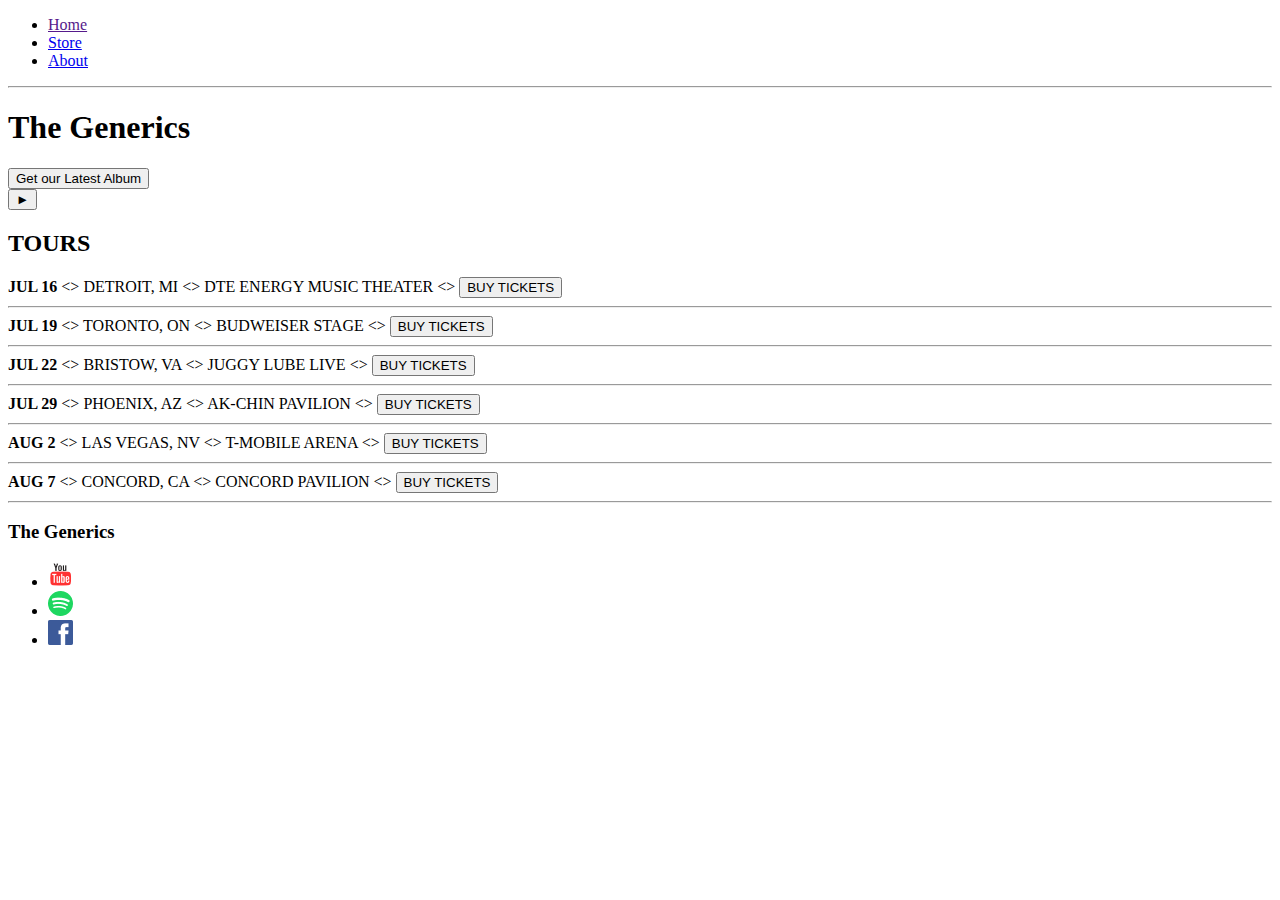
==== index.html @ 8ebdda34 "Initaial layout" ====
<!DOCTYPE html>
<html lang="en">
<head>
    <meta charset="UTF-8">
    <meta name="viewport" content="width=device-width, initial-scale=1.0">
    <meta http-equiv="X-UA-Compatible" content="ie=edge">
    <title>Document</title>
</head>
<body>
    <header>
        <nav>
            <ul>
                <li><a href="">Home</a></li>
                <li><a href="#">Store</a></li>
                <li><a href="about.html">About</a></li>
            </ul>
        </nav>
        <hr>
        <h1>The Generics</h1>
        <button>Get our Latest Album</button>
        <br>
        <!-- TODO: Fine suitable background image  --> 
        <button>&#9658;</button>
    </header>
    <section>
        <h2>TOURS</h2>
        <div>
            <div>
               <strong>JUL 16</strong> 
               &lt;&gt;
               <span>DETROIT, MI</span>
               &lt;&gt;
               <span>DTE ENERGY MUSIC THEATER</span>
               &lt;&gt;
               <button type="button">BUY TICKETS</button>
               <hr>
            </div>
        </div>
        <div>
            <div>
               <strong>JUL 19</strong> 
               &lt;&gt;
               <span>TORONTO, ON</span>
               &lt;&gt;
               <span>BUDWEISER STAGE</span>
               &lt;&gt;
               <button type="button">BUY TICKETS</button>
               <hr>
            </div>
        </div>
        <div>
            <div>
               <strong>JUL 22</strong> 
               &lt;&gt;
               <span>BRISTOW, VA</span>
               &lt;&gt;
               <span>JUGGY LUBE LIVE</span>
               &lt;&gt;
               <button type="button">BUY TICKETS</button>
               <hr>
            </div>
        </div>
        <div>
            <div>
               <strong>JUL 29</strong> 
               &lt;&gt;
               <span>PHOENIX, AZ</span>
               &lt;&gt;
               <span>AK-CHIN PAVILION</span>
               &lt;&gt;
               <button type="button">BUY TICKETS</button>
               <hr>
            </div>
        </div>
        <div>
            <div>
               <strong>AUG 2</strong> 
               &lt;&gt;
               <span>LAS VEGAS, NV</span>
               &lt;&gt;
               <span>T-MOBILE ARENA</span>
               &lt;&gt;
               <button type="button">BUY TICKETS</button>
               <hr>
            </div>
        </div>
        <div>
            <div>
               <strong>AUG 7</strong> 
               &lt;&gt;
               <span>CONCORD, CA</span>
               &lt;&gt;
               <span>CONCORD PAVILION</span>
               &lt;&gt;
               <button type="button">BUY TICKETS</button>
               <hr>
            </div>
        </div>
    </section>
        <footer>
            <h3>The Generics</h3>
            <ul>
                <li><img src="Images/YouTube Logo.png" alt=""></li>
                <li><img src="Images/Spotify Logo.png" alt=""></li>
                <li><img src="Images/Facebook Logo.png" alt=""></li>
            </ul>
        </footer>
    
</body>
</html>
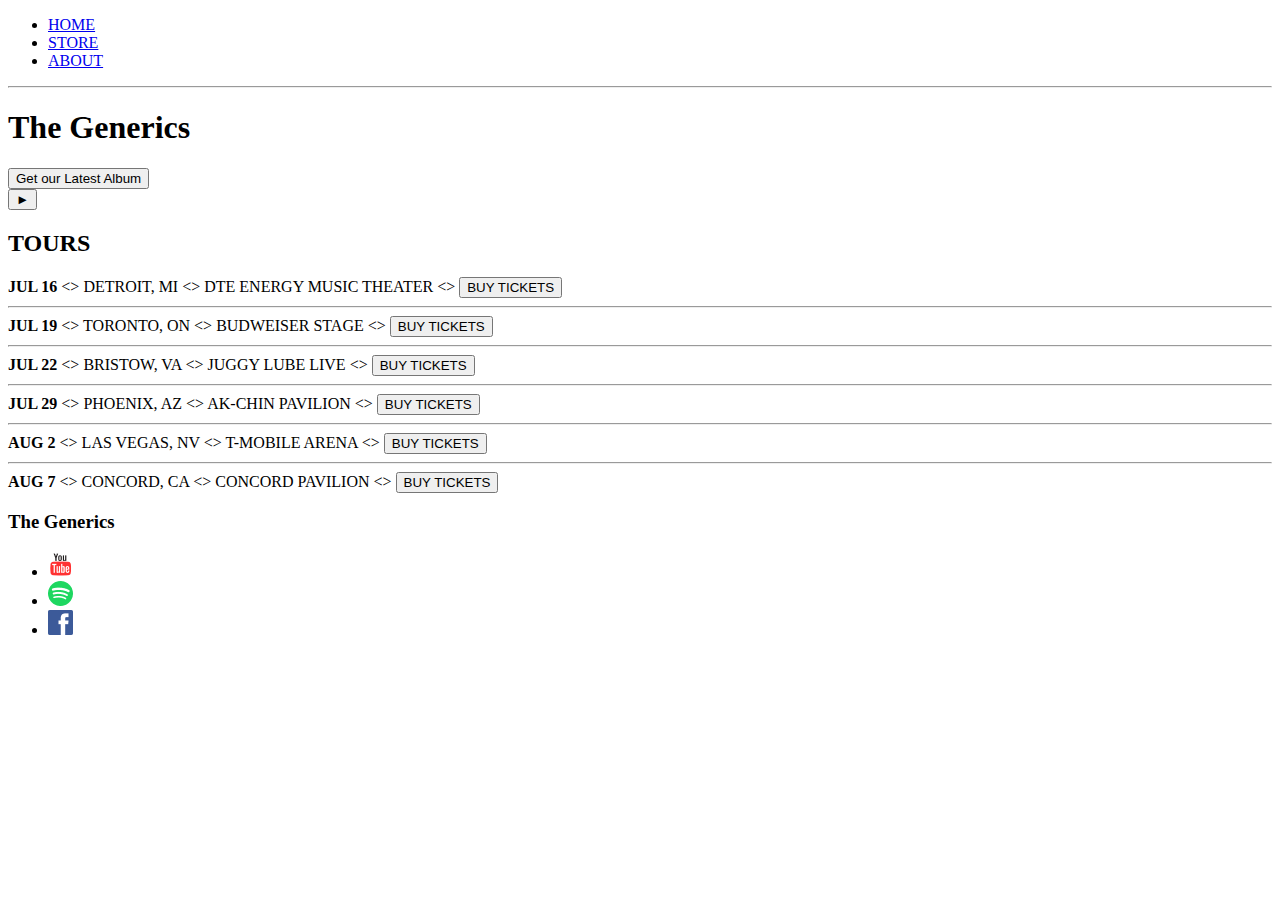
==== commit dce0dd01: "Added a store page and Links to social platforms in all the pages. Also updated index and about page" ====
--- a/index.html
+++ b/index.html
@@ -2,17 +2,18 @@
 <html lang="en">
 <head>
     <meta charset="UTF-8">
+    <meta name="description" content="This is the description">
     <meta name="viewport" content="width=device-width, initial-scale=1.0">
     <meta http-equiv="X-UA-Compatible" content="ie=edge">
-    <title>Document</title>
+    <title>The Generics</title>
 </head>
 <body>
     <header>
         <nav>
             <ul>
-                <li><a href="">Home</a></li>
-                <li><a href="#">Store</a></li>
-                <li><a href="about.html">About</a></li>
+                <li><a href="index.html">HOME</a></li>
+                <li><a href="store.html">STORE</a></li>
+                <li><a href="about.html">ABOUT</a></li>
             </ul>
         </nav>
         <hr>
@@ -93,18 +94,29 @@
                <span>CONCORD PAVILION</span>
                &lt;&gt;
                <button type="button">BUY TICKETS</button>
-               <hr>
             </div>
         </div>
     </section>
-        <footer>
+    <footer>
             <h3>The Generics</h3>
             <ul>
-                <li><img src="Images/YouTube Logo.png" alt=""></li>
-                <li><img src="Images/Spotify Logo.png" alt=""></li>
-                <li><img src="Images/Facebook Logo.png" alt=""></li>
+                <li>
+                    <a href="https://www.youtube.com/">
+                        <img src="Images/YouTube Logo.png" alt="YouTube">
+                    </a>
+                </li>
+                <li>
+                    <a href="https://www.spotify.com/">
+                        <img src="Images/Spotify Logo.png" alt="Spotify">
+                    </a>
+    
+                </li>
+                <li>
+                    <a href="https://www.facebook.com">
+                        <img src="Images/Facebook Logo.png" alt="Facebook">
+                    </a>
+                </li>
             </ul>
         </footer>
-    
 </body>
 </html>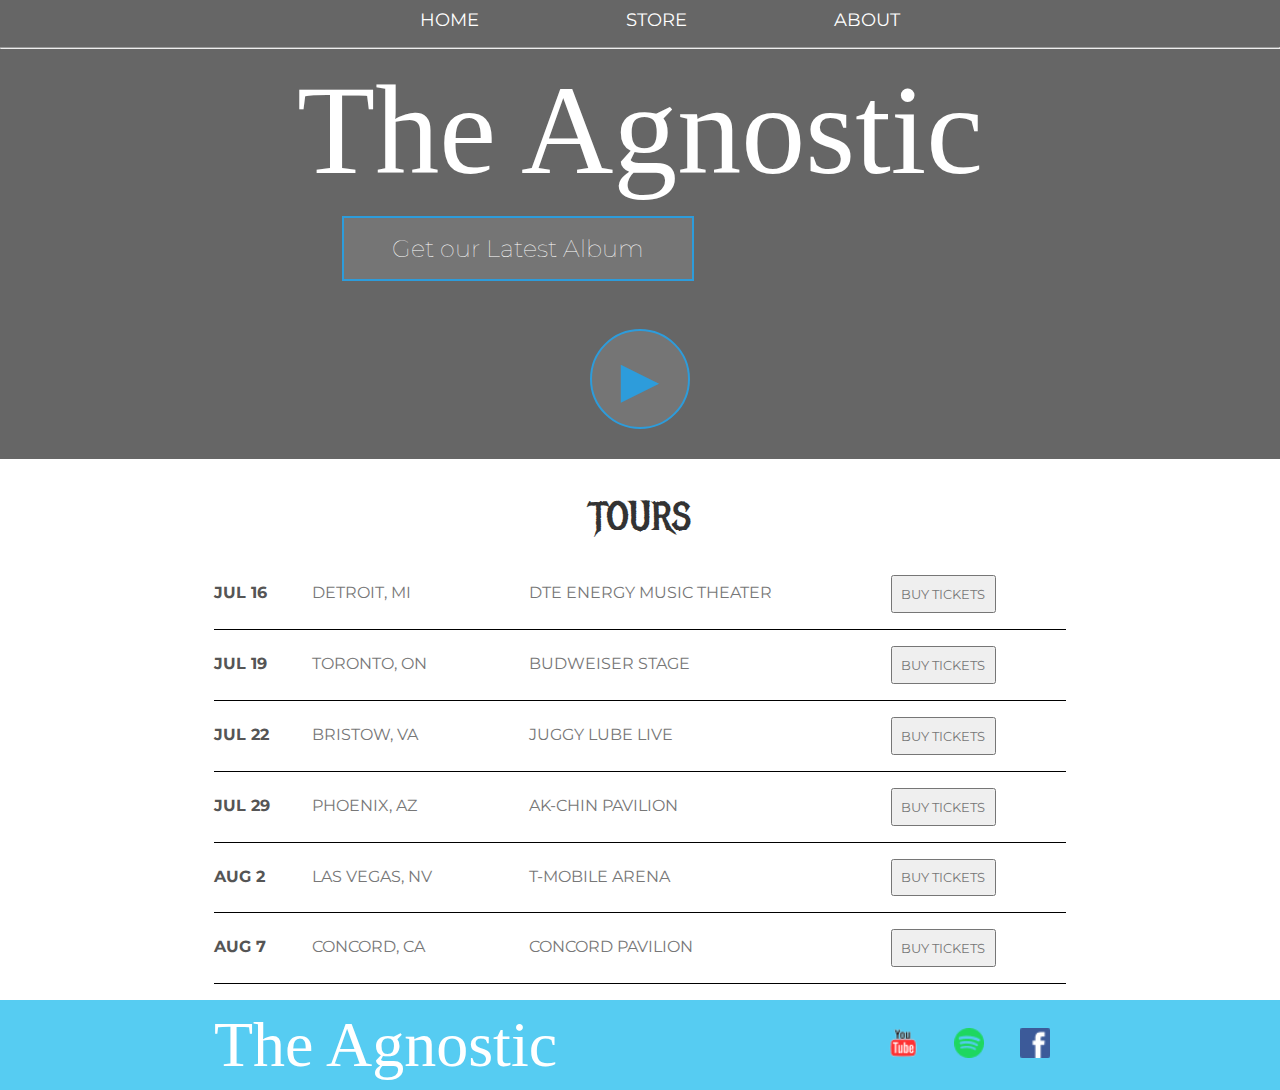
==== commit e99439db: "added styles" ====
--- a/index.html
+++ b/index.html
@@ -1,15 +1,18 @@
 <!DOCTYPE html>
 <html lang="en">
+
 <head>
     <meta charset="UTF-8">
     <meta name="description" content="This is the description">
     <meta name="viewport" content="width=device-width, initial-scale=1.0">
     <meta http-equiv="X-UA-Compatible" content="ie=edge">
-    <title>The Generics</title>
+    <link rel="stylesheet" href="styles.css">
+    <title>The Agnostic | Home</title>
 </head>
+
 <body>
-    <header>
-        <nav>
+    <header class="main-header">
+        <nav class="nav main-nav">
             <ul>
                 <li><a href="index.html">HOME</a></li>
                 <li><a href="store.html">STORE</a></li>
@@ -17,106 +20,96 @@
             </ul>
         </nav>
         <hr>
-        <h1>The Generics</h1>
-        <button>Get our Latest Album</button>
-        <br>
-        <!-- TODO: Fine suitable background image  --> 
-        <button>&#9658;</button>
+        <h1 class="band-name band-name-large">The Agnostic</h1>
+        <div class="container">
+            <button class="btn btn-header" type="button">Get our Latest Album</button>
+        </div>
+       
+        <button class="btn btn-header btn-play" type="button">&#9658;</button>
     </header>
-    <section>
-        <h2>TOURS</h2>
+    <section class="content-section container">
+        <h2 class="section-header">TOURS</h2>
         <div>
-            <div>
-               <strong>JUL 16</strong> 
-               &lt;&gt;
-               <span>DETROIT, MI</span>
-               &lt;&gt;
-               <span>DTE ENERGY MUSIC THEATER</span>
-               &lt;&gt;
-               <button type="button">BUY TICKETS</button>
-               <hr>
+            <div class="tour-row">
+                <span class="tour-item tour-date">JUL 16</span>
+                <span class="tour-item tour-city">DETROIT, MI</span>
+             
+                <span class="tour-item tour-arena">DTE ENERGY MUSIC THEATER</span>
+               
+                <button class="btn tour-btn" type="button">BUY TICKETS</button>
             </div>
         </div>
         <div>
-            <div>
-               <strong>JUL 19</strong> 
-               &lt;&gt;
-               <span>TORONTO, ON</span>
-               &lt;&gt;
-               <span>BUDWEISER STAGE</span>
-               &lt;&gt;
-               <button type="button">BUY TICKETS</button>
-               <hr>
+            <div class="tour-row">
+                <span class="tour-item tour-date">JUL 19</span>
+                
+                <span class="tour-item tour-city">TORONTO, ON</span>
+               
+                <span class="tour-item tour-arena">BUDWEISER STAGE</span>
+             
+                <button class="btn tour-btn" type="button">BUY TICKETS</button>
             </div>
         </div>
         <div>
-            <div>
-               <strong>JUL 22</strong> 
-               &lt;&gt;
-               <span>BRISTOW, VA</span>
-               &lt;&gt;
-               <span>JUGGY LUBE LIVE</span>
-               &lt;&gt;
-               <button type="button">BUY TICKETS</button>
-               <hr>
+            <div class="tour-row">
+                <span class="tour-item tour-date">JUL 22</span>
+             
+                <span class="tour-item tour-city">BRISTOW, VA</span>
+               
+                <span class="tour-item tour-arena">JUGGY LUBE LIVE</span>
+                <button class="btn tour-btn" type="button">BUY TICKETS</button>
             </div>
         </div>
         <div>
-            <div>
-               <strong>JUL 29</strong> 
-               &lt;&gt;
-               <span>PHOENIX, AZ</span>
-               &lt;&gt;
-               <span>AK-CHIN PAVILION</span>
-               &lt;&gt;
-               <button type="button">BUY TICKETS</button>
-               <hr>
+            <div class="tour-row">
+                <span class="tour-item tour-date">JUL 29</span>
+                <span class="tour-item tour-city">PHOENIX, AZ</span>
+                <span class="tour-item tour-arena">AK-CHIN PAVILION</span>
+                <button class="btn tour-btn" type="button">BUY TICKETS</button>
             </div>
         </div>
         <div>
-            <div>
-               <strong>AUG 2</strong> 
-               &lt;&gt;
-               <span>LAS VEGAS, NV</span>
-               &lt;&gt;
-               <span>T-MOBILE ARENA</span>
-               &lt;&gt;
-               <button type="button">BUY TICKETS</button>
-               <hr>
+            <div class="tour-row">
+                <span class="tour-item tour-date">AUG 2</span>
+                <span class="tour-item tour-city">LAS VEGAS, NV</span>
+                <span class="tour-item tour-arena">T-MOBILE ARENA</span>
+                <button class="btn tour-btn" type="button">BUY TICKETS</button>
+                
             </div>
         </div>
         <div>
-            <div>
-               <strong>AUG 7</strong> 
-               &lt;&gt;
-               <span>CONCORD, CA</span>
-               &lt;&gt;
-               <span>CONCORD PAVILION</span>
-               &lt;&gt;
-               <button type="button">BUY TICKETS</button>
+            <div class="tour-row">
+                <span class="tour-item tour-date">AUG 7</span>
+                <span class="tour-item tour-city">CONCORD, CA</span>
+                <span class="tour-item tour-arena">CONCORD PAVILION</span>
+                <button class="btn tour-btn" type="button">BUY TICKETS</button>
             </div>
         </div>
     </section>
-    <footer>
-            <h3>The Generics</h3>
-            <ul>
-                <li>
-                    <a href="https://www.youtube.com/">
-                        <img src="Images/YouTube Logo.png" alt="YouTube">
-                    </a>
-                </li>
-                <li>
-                    <a href="https://www.spotify.com/">
-                        <img src="Images/Spotify Logo.png" alt="Spotify">
-                    </a>
-    
-                </li>
-                <li>
-                    <a href="https://www.facebook.com">
-                        <img src="Images/Facebook Logo.png" alt="Facebook">
-                    </a>
-                </li>
-            </ul>
-        </footer>
+    <footer class="main-footer">
+            <div class="container main-footer-container">
+                    <h3 class="band-name band-name-small">The Agnostic</h3>
+                    <ul class="nav footer-nav">
+                        <li>
+                            <a href="https://www.youtube.com/">
+                                <img src="Images/YouTube Logo.png" alt="YouTube">
+                            </a>
+                        </li>
+                        <li>
+                            <a href="https://www.spotify.com/">
+                                <img src="Images/Spotify Logo.png" alt="Spotify">
+                            </a>
+            
+                        </li>
+                        <li>
+                            <a href="https://www.facebook.com">
+                                <img src="Images/Facebook Logo.png" alt="Facebook">
+                            </a>
+                        </li>
+                    </ul>
+            </div>
+                
+            </footer>
 </body>
+
 </html>--- a/styles.css
+++ b/styles.css
@@ -0,0 +1,186 @@
+@import url('https://fonts.googleapis.com/css?family=Raleway:300,400');
+@import url('https://db.onlinewebfonts.com/c/57d038810942f99c1d5f6aa97fb3c697?family=Booter+-+Zero+Zero');
+@import url("https://fonts.googleapis.com/css?family=Metal+Mania&display=swap");
+@import url("https://fonts.googleapis.com/css?family=Metal+Mania|Montserrat&display=swap");
+
+* {
+    box-sizing: border-box;
+    font-family: Montserrat;
+    color: #777
+}
+
+
+html, body {
+    margin: 0;
+    padding: 0;
+}
+
+.nav ul {
+    margin: 0;
+}
+
+.nav li {
+    display: inline;
+}
+
+.nav a {
+    display: inline-block;
+    padding: .5em;
+    color: white;
+    text-decoration: none;
+}
+
+.nav a:hover {
+    background-color: rgba(255,255,255, .3);
+}
+
+.main-nav {
+    text-align: center;
+    font-size: 1.1em;
+    font-weight: ligher;
+    border-bottom: 1px soild rgba(255, 255, 255, .3);
+}
+
+.main-nav li {
+    padding: 0 5%;
+}
+
+
+.main-header {
+    background-color: rgba(0,0,0, .6);
+    background-image: url("images/Header\ Background.jpg");
+    background-blend-mode: multiply;
+    background-size: cover;
+    padding-bottom: 30px;
+}
+
+.band-name {
+    text-align: center;
+    margin: 0;
+    font-size: 4em;
+    font-family: "Booter - Zero Zero";
+    font-weight: normal;
+    color: white;
+}
+
+.band-name-large {
+    font-size: 8em;
+}
+
+.content-section {
+    margin: 1em;
+}
+
+.container {
+    max-width: 900px;
+    margin: 0 auto;
+    padding: 0 1.5em;
+}
+
+.section-header {
+    font-family: metal mania;
+    font-weight: normal;
+    color: #333;
+    text-align: center;
+    font-size: 2.5em;
+}
+
+.about-band-image {
+    float: left;
+    height: 200px;
+    width: 200px;
+    margin: 15px;
+    border-radius: 50%;
+}
+
+.main-footer {
+    background: #56CCF2;
+    color: white;
+    padding: .25em 0;
+}
+
+.main-footer-container {
+    display: flex;
+    align-items: center;
+
+}
+
+
+.main-footer-container ul {
+    flex-grow: 1;
+    text-align: end;
+}
+
+
+.footer-nav li {
+    padding: 0 .5em;
+}
+
+.footer-nav img {
+    width: 30px;
+    height: 30px;
+}
+
+.btn {
+    text-align: center;
+    vertical-align: middle;
+    padding: .67em;
+    cursor: pointer;
+}
+
+.btn-header {
+    margin: .5em 15% 2em 15%;
+    color: white;
+    border: 2px solid #2D9CDB;
+    background-color: rgba(255,255,255, .1);
+    border-radius: 0;
+    font-size: 1.5em;
+    font-weight: lighter;
+    padding-left: 2em;
+    padding-right: 2em;
+}
+
+.btn-header:hover {
+    background-color: rgba(255,255,255, .3);
+}
+
+.btn-play {
+    margin: 0 auto;
+    display: block;
+    color: #2D9CDB;
+    font-size: 4em;
+    border-radius: 50%;
+    padding: 0;
+    height: 100px;
+    width: 100px;
+}
+
+.tour-item {
+    display: inline-block;
+    padding-right: .5em ;
+}
+
+
+.tour-row {
+    border-bottom: 1px solid black;
+    padding-bottom: 1em;
+    margin-bottom: 1em ;
+}
+
+.tour-date {
+    color: #555;
+    font-weight: bold;
+    width: 11%;
+}
+
+.tour-city {
+    width: 25%;
+}
+
+.tour-arena {
+    width: 42%;
+}
+
+.tour-btn {
+    max-width: 19%;
+}